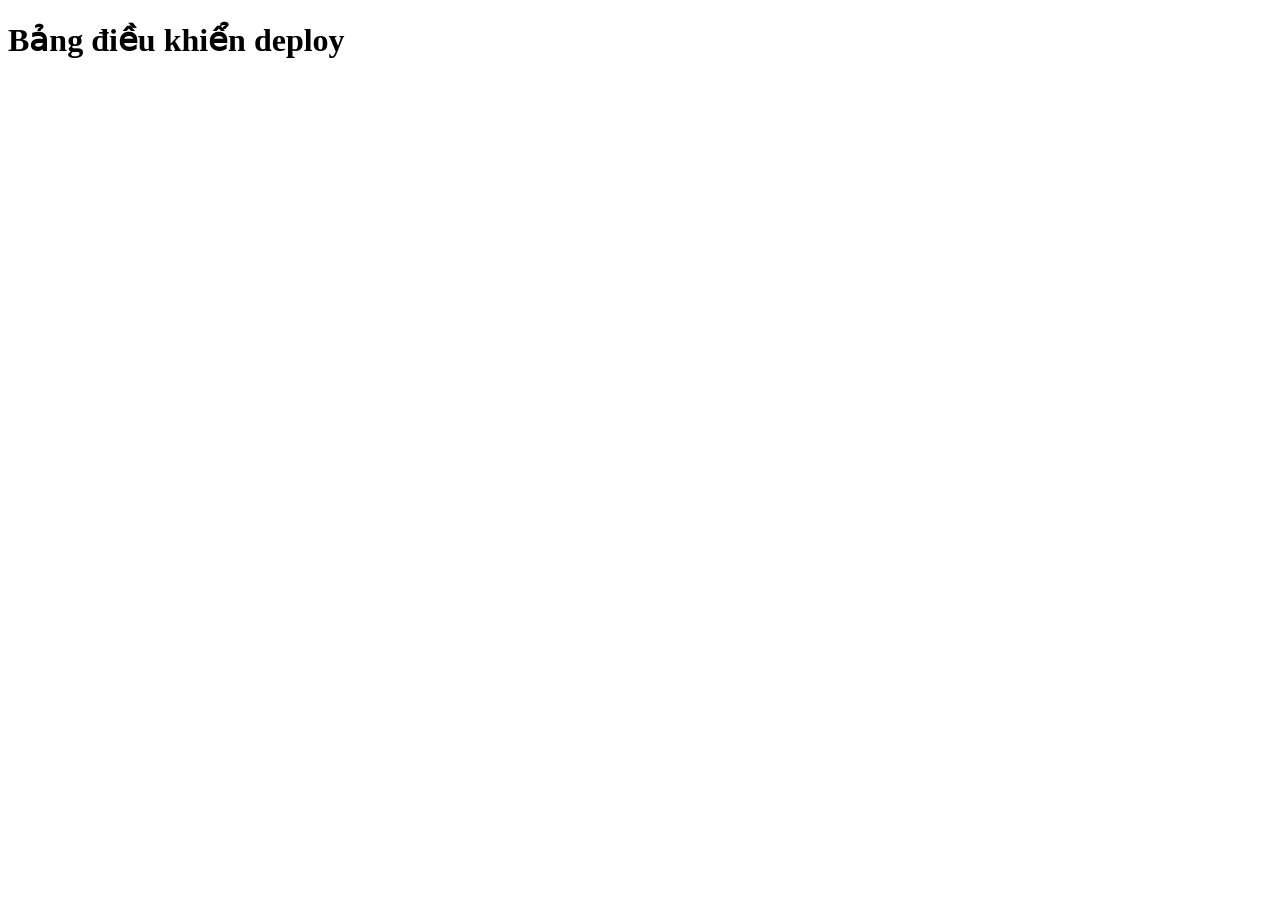
==== src/interfaces/web/index.html @ a3f448d0 "Nền deploy và vận hành của hệ BSN Lệnh bsn.js và bảng điều khiển web (bốn lớp: domain, application, " ====
<!doctype html>
<html lang="vi">
<head>
<meta charset="utf-8">
<meta name="viewport" content="width=device-width, initial-scale=1">
<title>Bảng điều khiển deploy</title>
<link rel="stylesheet" href="/web/styles.css">
</head>
<body>
<header>
  <h1>Bảng điều khiển deploy</h1>
  <span class="grow"></span>
  <span id="who" class="hint"></span>
  <button id="logout" type="button" hidden>Đăng xuất</button>
</header>
<main>
  <section id="login" class="card" hidden></section>
  <section id="app" hidden>
    <div id="memory" class="notice warn" hidden>CHẾ ĐỘ THỬ TRONG BỘ NHỚ: mọi nút ở đây chỉ đổi dữ liệu mẫu, không hệ nào bị đụng.</div>
    <div id="target" class="notice info"></div>
    <div id="error" class="notice bad" hidden></div>
    <div id="services"></div>
    <div class="card">
      <h2>Việc vừa chạy</h2>
      <p class="hint">Bảng điều khiển chỉ nhớ các việc từ lúc nó khởi động; lịch sử lâu dài nằm ở sổ deploy của từng dịch vụ.</p>
      <div id="jobs"></div>
    </div>
  </section>
</main>
<dialog id="confirm">
  <form method="dialog">
    <h2 id="confirmTitle"></h2>
    <p id="confirmText"></p>
    <div class="actions end">
      <button value="no" type="submit">Thôi</button>
      <button value="yes" type="submit" class="primary" id="confirmYes"></button>
    </div>
  </form>
</dialog>
<script type="module" src="/web/main.js"></script>
</body>
</html>
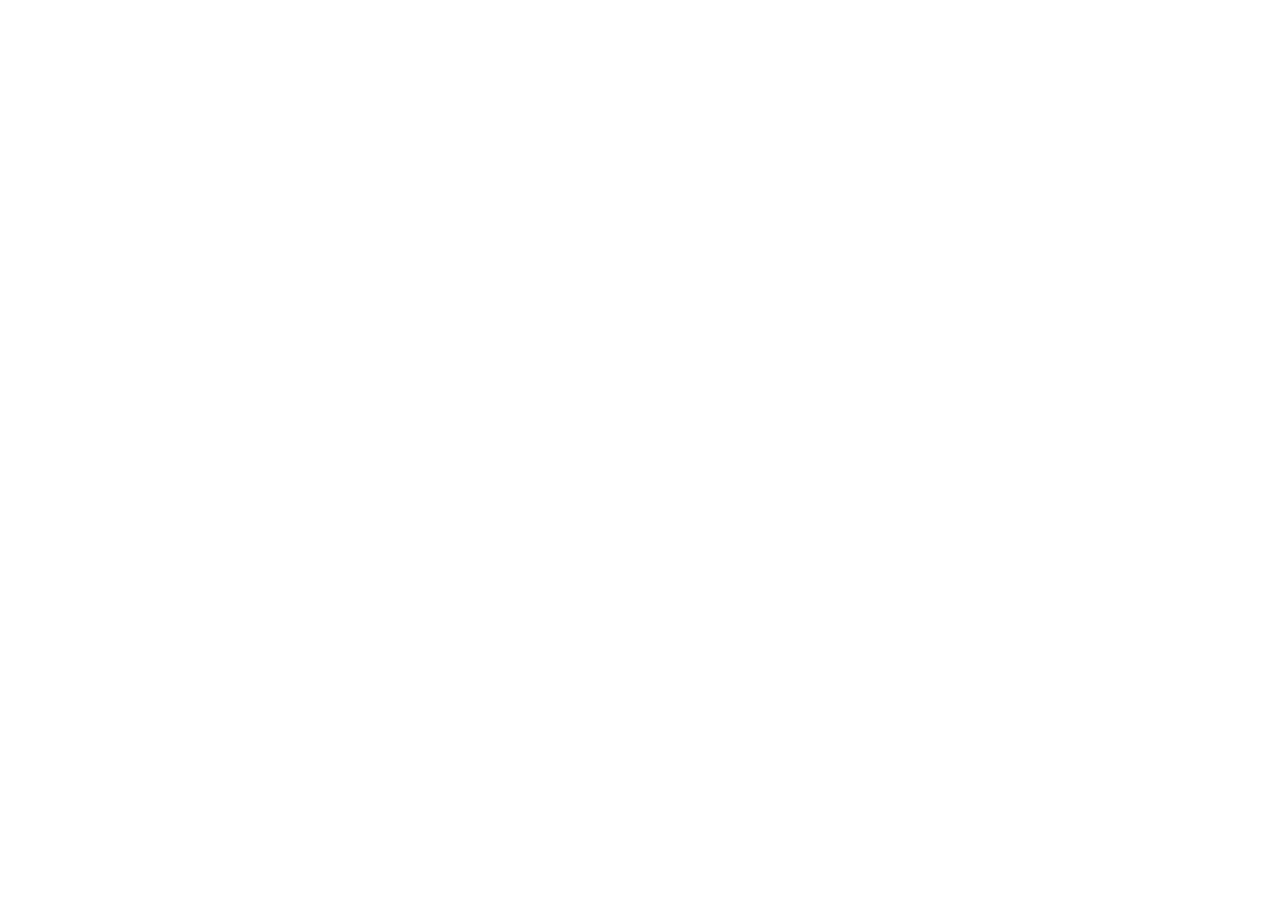
==== commit 493e16cf: "giao diện bảng điều khiển viết lại theo bản design: Tổng quan, Chi tiết dịch vụ, hộp thoại Deploy/Ro" ====
--- a/src/interfaces/web/index.html
+++ b/src/interfaces/web/index.html
@@ -7,36 +7,11 @@
 <link rel="stylesheet" href="/web/styles.css">
 </head>
 <body>
-<header>
-  <h1>Bảng điều khiển deploy</h1>
-  <span class="grow"></span>
-  <span id="who" class="hint"></span>
-  <button id="logout" type="button" hidden>Đăng xuất</button>
-</header>
-<main>
-  <section id="login" class="card" hidden></section>
-  <section id="app" hidden>
-    <div id="memory" class="notice warn" hidden>CHẾ ĐỘ THỬ TRONG BỘ NHỚ: mọi nút ở đây chỉ đổi dữ liệu mẫu, không hệ nào bị đụng.</div>
-    <div id="target" class="notice info"></div>
-    <div id="error" class="notice bad" hidden></div>
-    <div id="services"></div>
-    <div class="card">
-      <h2>Việc vừa chạy</h2>
-      <p class="hint">Bảng điều khiển chỉ nhớ các việc từ lúc nó khởi động; lịch sử lâu dài nằm ở sổ deploy của từng dịch vụ.</p>
-      <div id="jobs"></div>
-    </div>
-  </section>
-</main>
-<dialog id="confirm">
-  <form method="dialog">
-    <h2 id="confirmTitle"></h2>
-    <p id="confirmText"></p>
-    <div class="actions end">
-      <button value="no" type="submit">Thôi</button>
-      <button value="yes" type="submit" class="primary" id="confirmYes"></button>
-    </div>
-  </form>
-</dialog>
+<div class="app">
+  <aside class="side" id="side"></aside>
+  <main class="main" id="main"></main>
+</div>
+<div id="overlay"></div>
 <script type="module" src="/web/main.js"></script>
 </body>
 </html>
